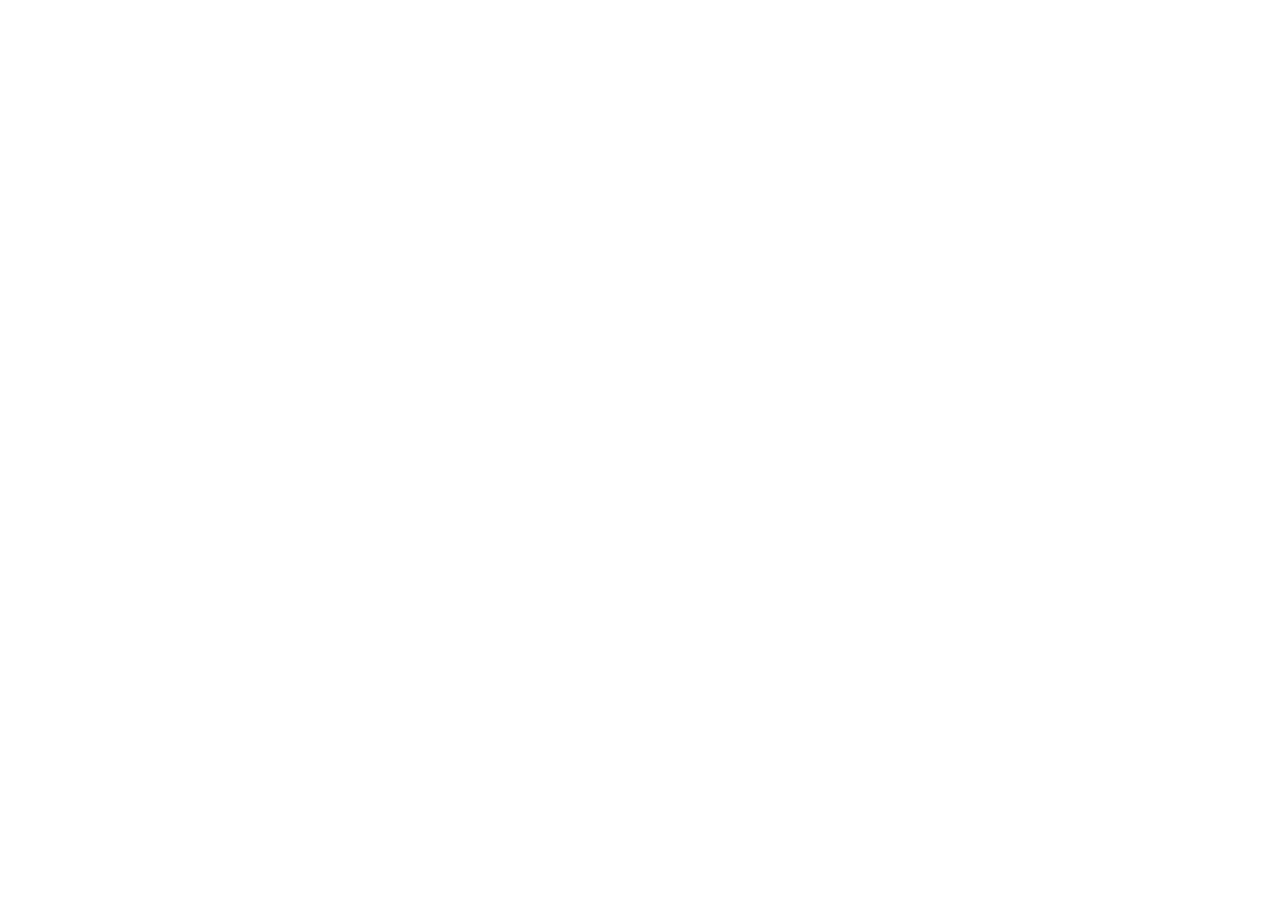
==== index.html @ 6b1e3e3d "fix(cache): bump assets to v3 to resolve cached layout.css" ====
<!DOCTYPE html>
<html lang="en">
<head>
  <meta charset="UTF-8">
  <meta name="viewport" content="width=device-width, initial-scale=1.0">
  <title>LevelUp - Your Learning Adventure</title>
  
  <!-- Phosphor Icons -->
  <script src="https://unpkg.com/@phosphor-icons/web"></script>
  
  <!-- Google Fonts -->
  <link rel="preconnect" href="https://fonts.googleapis.com">
  <link rel="preconnect" href="https://fonts.gstatic.com" crossorigin>
  <link href="https://fonts.googleapis.com/css2?family=Outfit:wght@400;500;600;700;800;900&display=swap" rel="stylesheet">
  
  <!-- Stylesheets -->
  <link rel="stylesheet" href="css/variables.css?v=3">
  <link rel="stylesheet" href="css/base.css?v=3">
  <link rel="stylesheet" href="css/layout.css?v=3">
  <link rel="stylesheet" href="css/components.css?v=3">
  <link rel="stylesheet" href="css/utilities.css?v=3">
  <link rel="stylesheet" href="css/animations.css?v=3">
  <link rel="stylesheet" href="css/login.css?v=3">
  <link rel="stylesheet" href="css/app.css?v=3">
</head>
<body>
  <div id="app">
    <!-- Views will be dynamically injected here -->
  </div>

  <!-- Firebase App (the core Firebase SDK) is always required and must be listed first -->
  <script src="https://www.gstatic.com/firebasejs/10.9.0/firebase-app-compat.js"></script>
  <script src="https://www.gstatic.com/firebasejs/10.9.0/firebase-auth-compat.js"></script>
  <script src="https://www.gstatic.com/firebasejs/10.9.0/firebase-firestore-compat.js"></script>

  <!-- Application Entry Point -->
  <script type="module" src="js/app.js?v=3"></script>
</body>
</html>
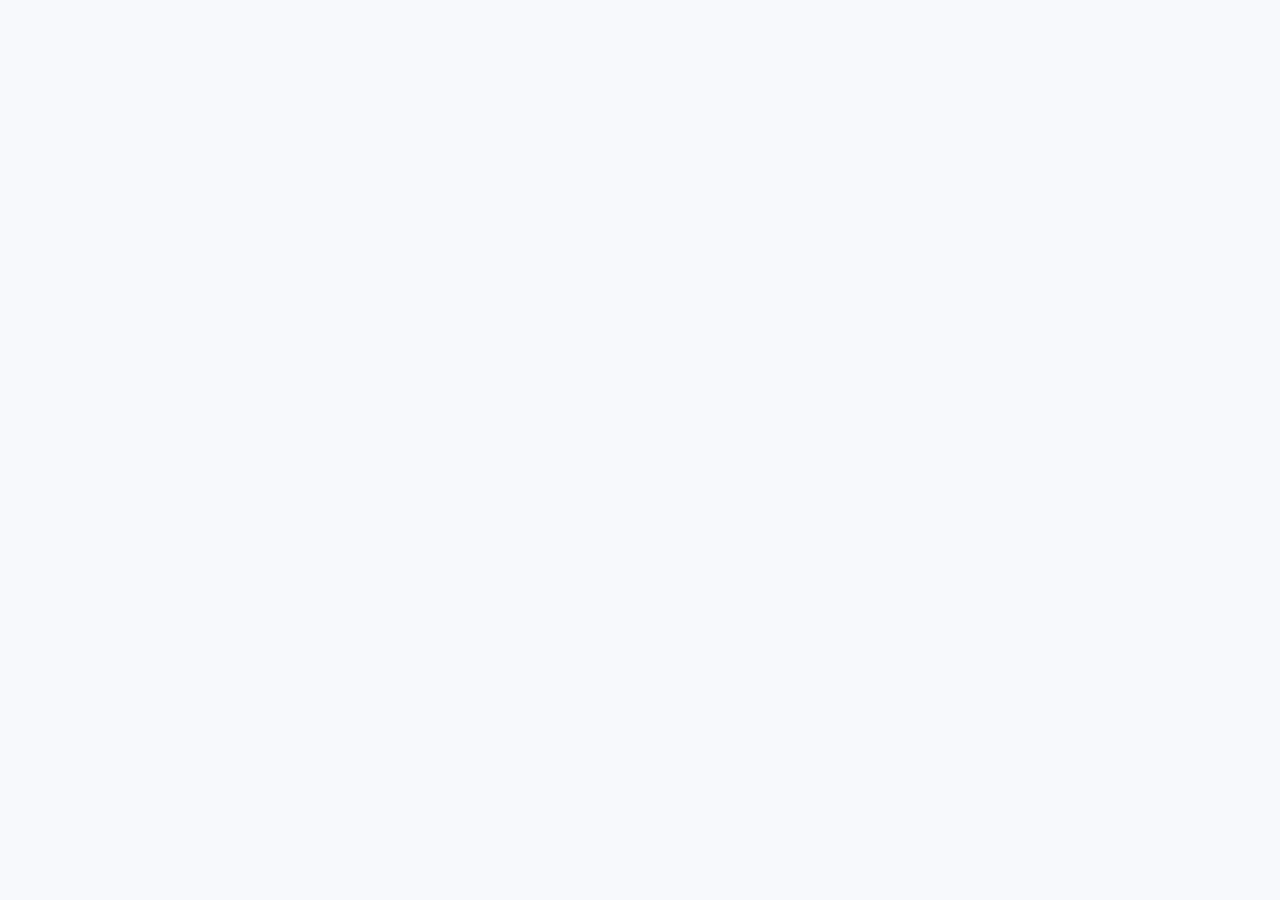
==== commit 21c329c3: "Initial commit: Complete Vanilla JS SPA LevelUp MVP" ====
--- a/index.html
+++ b/index.html
@@ -14,14 +14,13 @@
   <link href="https://fonts.googleapis.com/css2?family=Outfit:wght@400;500;600;700;800;900&display=swap" rel="stylesheet">
   
   <!-- Stylesheets -->
-  <link rel="stylesheet" href="css/variables.css?v=3">
-  <link rel="stylesheet" href="css/base.css?v=3">
-  <link rel="stylesheet" href="css/layout.css?v=3">
-  <link rel="stylesheet" href="css/components.css?v=3">
-  <link rel="stylesheet" href="css/utilities.css?v=3">
-  <link rel="stylesheet" href="css/animations.css?v=3">
-  <link rel="stylesheet" href="css/login.css?v=3">
-  <link rel="stylesheet" href="css/app.css?v=3">
+  <link rel="stylesheet" href="css/variables.css">
+  <link rel="stylesheet" href="css/base.css">
+  <link rel="stylesheet" href="css/layout.css">
+  <link rel="stylesheet" href="css/components.css">
+  <link rel="stylesheet" href="css/utilities.css">
+  <link rel="stylesheet" href="css/animations.css">
+  <link rel="stylesheet" href="css/app.css">
 </head>
 <body>
   <div id="app">
@@ -34,6 +33,6 @@
   <script src="https://www.gstatic.com/firebasejs/10.9.0/firebase-firestore-compat.js"></script>
 
   <!-- Application Entry Point -->
-  <script type="module" src="js/app.js?v=3"></script>
+  <script type="module" src="js/app.js"></script>
 </body>
 </html>
--- a/css/variables.css
+++ b/css/variables.css
@@ -0,0 +1,63 @@
+/* css/variables.css */
+:root {
+  /* Colors - Modern Neobrutalism */
+  --color-primary: #FFD93D; /* Energetic Yellow */
+  --color-primary-dark: #F5B000;
+  --color-secondary: #4D96FF; /* Friendly Blue */
+  --color-secondary-dark: #3672D9;
+  --color-success: #6BCB77; /* Growth Green */
+  --color-danger: #FF6B6B; /* Alert Red */
+  
+  /* Neutral Colors */
+  --color-white: #FFFFFF;
+  --color-black: #1A1A1A;
+  --color-gray-100: #F7F9FC;
+  --color-gray-200: #EDF1F5;
+  --color-gray-300: #E1E6EB;
+  --color-gray-500: #A0AAB5;
+  --color-gray-700: #4A5568;
+  --color-gray-900: #2D3748;
+
+  /* Neobrutalism Borders & Shadows */
+  --border-width: 3px;
+  --border-color: var(--color-black);
+  
+  --shadow-sm: 4px 4px 0px var(--color-black);
+  --shadow-md: 6px 6px 0px var(--color-black);
+  --shadow-lg: 8px 8px 0px var(--color-black);
+  
+  --shadow-sm-active: 2px 2px 0px var(--color-black);
+  --shadow-md-active: 3px 3px 0px var(--color-black);
+  
+  /* Typography */
+  --font-family: 'Outfit', sans-serif;
+  --font-size-xs: 0.75rem;
+  --font-size-sm: 0.875rem;
+  --font-size-base: 1rem;
+  --font-size-lg: 1.125rem;
+  --font-size-xl: 1.25rem;
+  --font-size-2xl: 1.5rem;
+  --font-size-3xl: 2rem;
+  --font-size-4xl: 2.5rem;
+
+  /* Spacing */
+  --spacing-1: 0.25rem;
+  --spacing-2: 0.5rem;
+  --spacing-3: 0.75rem;
+  --spacing-4: 1rem;
+  --spacing-5: 1.25rem;
+  --spacing-6: 1.5rem;
+  --spacing-8: 2rem;
+  --spacing-10: 2.5rem;
+  --spacing-12: 3rem;
+
+  /* Border Radius */
+  --radius-sm: 4px;
+  --radius-md: 8px;
+  --radius-lg: 12px;
+  --radius-full: 9999px;
+  
+  /* Transitions */
+  --transition-fast: 0.15s ease-in-out;
+  --transition-normal: 0.3s ease-in-out;
+}
--- a/css/base.css
+++ b/css/base.css
@@ -0,0 +1,62 @@
+/* css/base.css */
+*, *::before, *::after {
+  box-sizing: border-box;
+  margin: 0;
+  padding: 0;
+}
+
+html {
+  font-family: var(--font-family);
+  font-size: 16px;
+  line-height: 1.5;
+  color: var(--color-black);
+  background-color: var(--color-gray-100);
+}
+
+body {
+  min-height: 100vh;
+  -webkit-font-smoothing: antialiased;
+  -moz-osx-font-smoothing: grayscale;
+}
+
+h1, h2, h3, h4, h5, h6 {
+  font-weight: 800;
+  line-height: 1.2;
+  margin-bottom: var(--spacing-4);
+  color: var(--color-black);
+}
+
+h1 { font-size: var(--font-size-4xl); }
+h2 { font-size: var(--font-size-3xl); }
+h3 { font-size: var(--font-size-2xl); }
+h4 { font-size: var(--font-size-xl); }
+
+p {
+  margin-bottom: var(--spacing-4);
+}
+
+a {
+  color: var(--color-secondary);
+  text-decoration: none;
+  font-weight: 600;
+  transition: all var(--transition-fast);
+}
+
+a:hover {
+  text-decoration: underline;
+  color: var(--color-secondary-dark);
+}
+
+button, input, select, textarea {
+  font-family: inherit;
+  font-size: inherit;
+}
+
+ul, ol {
+  list-style: none;
+}
+
+img, svg {
+  display: block;
+  max-width: 100%;
+}
--- a/css/layout.css
+++ b/css/layout.css
@@ -0,0 +1,85 @@
+/* css/layout.css */
+/* Full screen layout for SPA */
+#app {
+  min-height: 100vh;
+  display: flex;
+  flex-direction: column;
+}
+
+/* App Layout */
+.app-layout {
+  display: flex;
+  height: 100vh;
+  overflow: hidden;
+}
+
+.app-sidebar {
+  width: 250px;
+  background-color: var(--color-white);
+  border-right: var(--border-width) solid var(--border-color);
+  display: flex;
+  flex-direction: column;
+  z-index: 10;
+}
+
+.app-main {
+  flex: 1;
+  display: flex;
+  flex-direction: column;
+  overflow: hidden;
+}
+
+.app-header {
+  height: 70px;
+  background-color: var(--color-white);
+  border-bottom: var(--border-width) solid var(--border-color);
+  display: flex;
+  align-items: center;
+  padding: 0 var(--spacing-6);
+  z-index: 9;
+}
+
+.app-content {
+  flex: 1;
+  overflow-y: auto;
+  padding: var(--spacing-6);
+  background-color: var(--color-gray-100);
+}
+
+/* Centered layout for Login/Register/Onboarding */
+.centered-layout {
+  display: flex;
+  align-items: center;
+  justify-content: center;
+  min-height: 100vh;
+  padding: var(--spacing-4);
+  background-color: var(--color-primary); /* Default energetic background */
+  background-image: radial-gradient(var(--color-black) 1px, transparent 1px);
+  background-size: 20px 20px;
+}
+
+/* Grid System */
+.grid {
+  display: grid;
+  gap: var(--spacing-6);
+}
+
+.grid-cols-1 { grid-template-columns: repeat(1, 1fr); }
+.grid-cols-2 { grid-template-columns: repeat(2, 1fr); }
+.grid-cols-3 { grid-template-columns: repeat(3, 1fr); }
+.grid-cols-4 { grid-template-columns: repeat(4, 1fr); }
+
+@media (max-width: 1024px) {
+  .grid-cols-4 { grid-template-columns: repeat(3, 1fr); }
+  .grid-cols-3 { grid-template-columns: repeat(2, 1fr); }
+}
+
+@media (max-width: 768px) {
+  .app-sidebar { display: none; /* We will add a mobile menu later */ }
+  .grid-cols-3, .grid-cols-4 { grid-template-columns: repeat(2, 1fr); }
+  .grid-cols-2 { grid-template-columns: repeat(1, 1fr); }
+}
+
+@media (max-width: 480px) {
+  .grid-cols-2, .grid-cols-3, .grid-cols-4 { grid-template-columns: repeat(1, 1fr); }
+}
--- a/css/components.css
+++ b/css/components.css
@@ -0,0 +1,150 @@
+/* css/components.css */
+
+/* Button */
+.btn {
+  display: inline-flex;
+  align-items: center;
+  justify-content: center;
+  gap: var(--spacing-2);
+  padding: var(--spacing-3) var(--spacing-6);
+  font-weight: 700;
+  font-size: var(--font-size-base);
+  border: var(--border-width) solid var(--border-color);
+  border-radius: var(--radius-md);
+  box-shadow: var(--shadow-sm);
+  cursor: pointer;
+  transition: all var(--transition-fast);
+  text-align: center;
+  user-select: none;
+}
+
+.btn:active {
+  transform: translate(2px, 2px);
+  box-shadow: var(--shadow-sm-active);
+}
+
+.btn:disabled {
+  opacity: 0.6;
+  cursor: not-allowed;
+  transform: none;
+  box-shadow: var(--shadow-sm);
+}
+
+.btn-primary {
+  background-color: var(--color-primary);
+  color: var(--color-black);
+}
+
+.btn-primary:hover:not(:disabled) {
+  background-color: var(--color-primary-dark);
+}
+
+.btn-secondary {
+  background-color: var(--color-secondary);
+  color: var(--color-white);
+}
+
+.btn-secondary:hover:not(:disabled) {
+  background-color: var(--color-secondary-dark);
+}
+
+.btn-white {
+  background-color: var(--color-white);
+  color: var(--color-black);
+}
+
+.btn-white:hover:not(:disabled) {
+  background-color: var(--color-gray-100);
+}
+
+/* Card */
+.card {
+  background-color: var(--color-white);
+  border: var(--border-width) solid var(--border-color);
+  border-radius: var(--radius-lg);
+  box-shadow: var(--shadow-md);
+  padding: var(--spacing-6);
+  transition: transform var(--transition-fast);
+}
+
+.card-interactive {
+  cursor: pointer;
+}
+
+.card-interactive:hover {
+  transform: translateY(-4px);
+  box-shadow: var(--shadow-lg);
+}
+
+.card-interactive:active {
+  transform: translateY(2px);
+  box-shadow: var(--shadow-md-active);
+}
+
+/* Inputs */
+.form-group {
+  margin-bottom: var(--spacing-4);
+}
+
+.form-label {
+  display: block;
+  font-weight: 700;
+  margin-bottom: var(--spacing-2);
+}
+
+.form-input {
+  width: 100%;
+  padding: var(--spacing-3);
+  font-size: var(--font-size-base);
+  border: var(--border-width) solid var(--border-color);
+  border-radius: var(--radius-md);
+  box-shadow: 2px 2px 0px rgba(0,0,0,0.1);
+  transition: all var(--transition-fast);
+}
+
+.form-input:focus {
+  outline: none;
+  box-shadow: var(--shadow-sm);
+  border-color: var(--color-secondary);
+}
+
+/* Badges */
+.badge {
+  display: inline-block;
+  padding: var(--spacing-1) var(--spacing-3);
+  font-size: var(--font-size-xs);
+  font-weight: 800;
+  text-transform: uppercase;
+  border: 2px solid var(--border-color);
+  border-radius: var(--radius-full);
+  box-shadow: 2px 2px 0px var(--color-black);
+}
+
+/* Progress Bar */
+.progress-container {
+  width: 100%;
+  height: 20px;
+  background-color: var(--color-white);
+  border: 2px solid var(--border-color);
+  border-radius: var(--radius-full);
+  overflow: hidden;
+  position: relative;
+}
+
+.progress-bar {
+  height: 100%;
+  background-color: var(--color-success);
+  border-right: 2px solid var(--border-color);
+  transition: width 0.5s cubic-bezier(0.4, 0, 0.2, 1);
+}
+
+/* Avatar */
+.avatar {
+  width: 64px;
+  height: 64px;
+  border-radius: 50%;
+  border: 3px solid var(--border-color);
+  box-shadow: 2px 2px 0px var(--color-black);
+  object-fit: cover;
+  background-color: var(--color-white);
+}
--- a/css/utilities.css
+++ b/css/utilities.css
@@ -0,0 +1,47 @@
+/* css/utilities.css */
+/* Spacing */
+.m-0 { margin: 0; }
+.mt-2 { margin-top: var(--spacing-2); }
+.mt-4 { margin-top: var(--spacing-4); }
+.mt-6 { margin-top: var(--spacing-6); }
+.mb-2 { margin-bottom: var(--spacing-2); }
+.mb-4 { margin-bottom: var(--spacing-4); }
+.mb-6 { margin-bottom: var(--spacing-6); }
+
+.p-0 { padding: 0; }
+.p-4 { padding: var(--spacing-4); }
+.p-6 { padding: var(--spacing-6); }
+
+/* Typography */
+.text-center { text-align: center; }
+.text-left { text-align: left; }
+.text-right { text-align: right; }
+
+.font-bold { font-weight: 700; }
+.font-black { font-weight: 900; }
+
+.text-xs { font-size: var(--font-size-xs); }
+.text-sm { font-size: var(--font-size-sm); }
+.text-lg { font-size: var(--font-size-lg); }
+.text-xl { font-size: var(--font-size-xl); }
+
+.text-gray { color: var(--color-gray-700); }
+.text-white { color: var(--color-white); }
+.text-primary { color: var(--color-primary-dark); }
+.text-secondary { color: var(--color-secondary); }
+.text-success { color: var(--color-success); }
+.text-danger { color: var(--color-danger); }
+
+/* Flexbox */
+.d-flex { display: flex; }
+.flex-column { flex-direction: column; }
+.align-center { align-items: center; }
+.justify-center { justify-content: center; }
+.justify-between { justify-content: space-between; }
+.gap-2 { gap: var(--spacing-2); }
+.gap-4 { gap: var(--spacing-4); }
+
+/* Other */
+.w-100 { width: 100%; }
+.h-100 { height: 100%; }
+.hide { display: none !important; }
--- a/css/animations.css
+++ b/css/animations.css
@@ -0,0 +1,39 @@
+/* css/animations.css */
+@keyframes fadeIn {
+  from { opacity: 0; }
+  to { opacity: 1; }
+}
+
+@keyframes slideUp {
+  from { opacity: 0; transform: translateY(20px); }
+  to { opacity: 1; transform: translateY(0); }
+}
+
+@keyframes popIn {
+  0% { opacity: 0; transform: scale(0.8); }
+  70% { transform: scale(1.05); }
+  100% { opacity: 1; transform: scale(1); }
+}
+
+@keyframes pulse {
+  0% { transform: scale(1); }
+  50% { transform: scale(1.05); }
+  100% { transform: scale(1); }
+}
+
+.animate-fade-in {
+  animation: fadeIn 0.3s ease-in-out forwards;
+}
+
+.animate-slide-up {
+  animation: slideUp 0.4s ease-out forwards;
+}
+
+.animate-pop-in {
+  animation: popIn 0.4s cubic-bezier(0.175, 0.885, 0.32, 1.275) forwards;
+}
+
+/* Staggered animations */
+.delay-100 { animation-delay: 100ms; }
+.delay-200 { animation-delay: 200ms; }
+.delay-300 { animation-delay: 300ms; }
--- a/css/app.css
+++ b/css/app.css
@@ -0,0 +1,36 @@
+/* css/app.css */
+/* This file is just a placeholder in case we need app-specific overrides.
+   Normally, the <link> tags in index.html load everything. */
+   
+/* Splash Screen Specifics */
+.splash-container {
+  display: flex;
+  flex-direction: column;
+  align-items: center;
+  justify-content: center;
+  height: 100vh;
+  background-color: var(--color-primary);
+  color: var(--color-black);
+  text-align: center;
+}
+
+.splash-logo {
+  font-size: var(--font-size-4xl);
+  font-weight: 900;
+  margin-bottom: var(--spacing-2);
+  display: flex;
+  align-items: center;
+  gap: var(--spacing-2);
+}
+
+/* Authentication Layout Specifics */
+.auth-card {
+  width: 100%;
+  max-width: 450px;
+  background-color: var(--color-white);
+}
+
+.auth-header {
+  text-align: center;
+  margin-bottom: var(--spacing-6);
+}
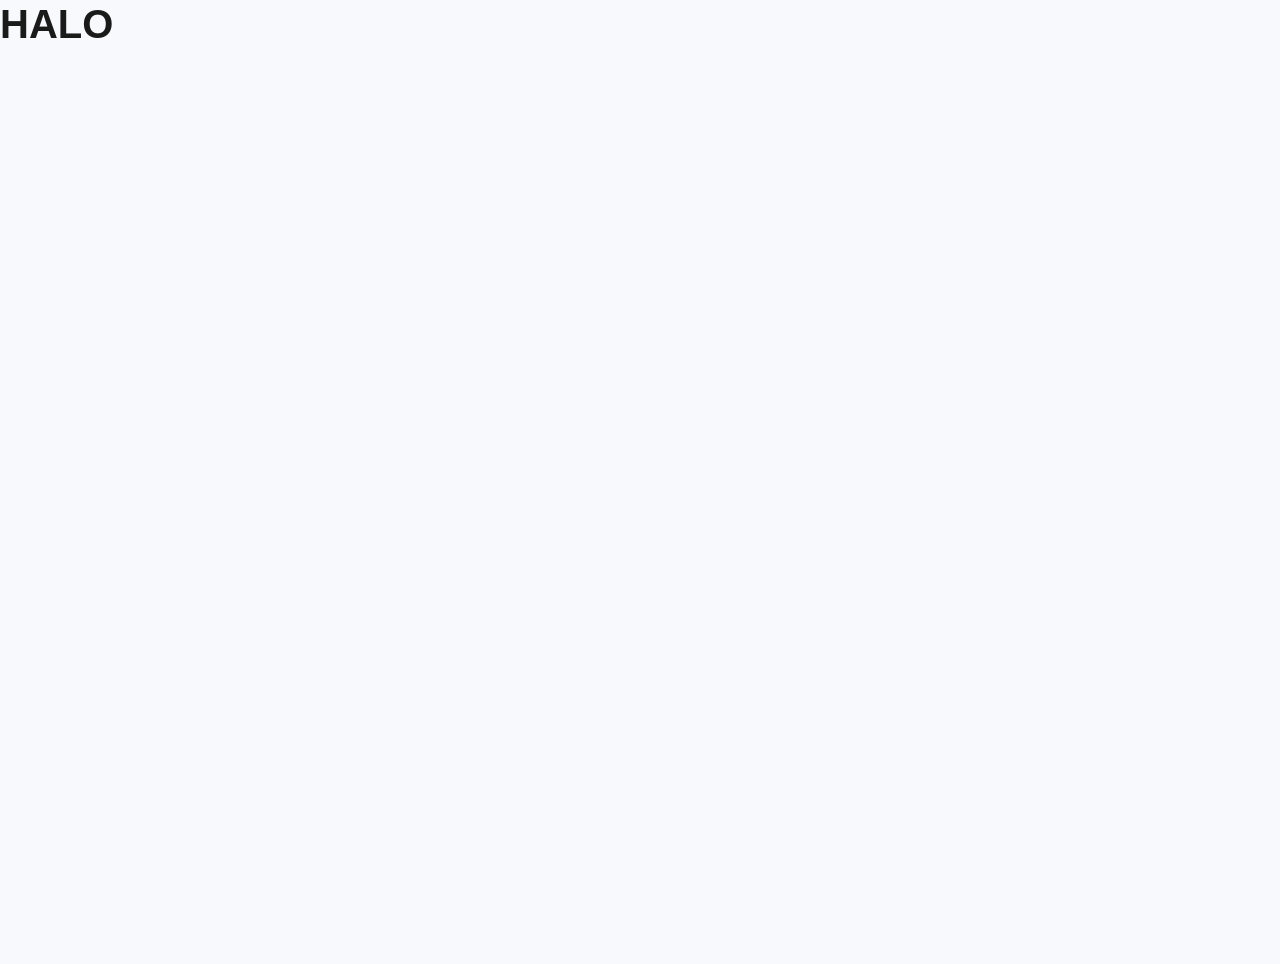
==== commit e0c02ba1: "chore: add cache busters to index.html" ====
--- a/index.html
+++ b/index.html
@@ -14,15 +14,17 @@
   <link href="https://fonts.googleapis.com/css2?family=Outfit:wght@400;500;600;700;800;900&display=swap" rel="stylesheet">
   
   <!-- Stylesheets -->
-  <link rel="stylesheet" href="css/variables.css">
-  <link rel="stylesheet" href="css/base.css">
-  <link rel="stylesheet" href="css/layout.css">
-  <link rel="stylesheet" href="css/components.css">
-  <link rel="stylesheet" href="css/utilities.css">
-  <link rel="stylesheet" href="css/animations.css">
-  <link rel="stylesheet" href="css/app.css">
+  <link rel="stylesheet" href="css/variables.css?v=2">
+  <link rel="stylesheet" href="css/base.css?v=2">
+  <link rel="stylesheet" href="css/layout.css?v=2">
+  <link rel="stylesheet" href="css/components.css?v=2">
+  <link rel="stylesheet" href="css/utilities.css?v=2">
+  <link rel="stylesheet" href="css/animations.css?v=2">
+  <link rel="stylesheet" href="css/login.css?v=2">
+  <link rel="stylesheet" href="css/app.css?v=2">
 </head>
 <body>
+  <h1>HALO</h1>
   <div id="app">
     <!-- Views will be dynamically injected here -->
   </div>
@@ -33,6 +35,6 @@
   <script src="https://www.gstatic.com/firebasejs/10.9.0/firebase-firestore-compat.js"></script>
 
   <!-- Application Entry Point -->
-  <script type="module" src="js/app.js"></script>
+  <script type="module" src="js/app.js?v=2"></script>
 </body>
 </html>
--- a/css/login.css
+++ b/css/login.css
@@ -0,0 +1,125 @@
+/* css/login.css */
+
+/* Z-Index Layers Mapping:
+   Background: -5
+   Grid: -4
+   Decorations Far: -3
+   Decorations Mid: -2
+   Decorations Near: -1
+   Login Card: (Default stacking context, implicit 0 or higher)
+*/
+
+.login-bg-container {
+  position: absolute;
+  top: 0;
+  left: 0;
+  width: 100%;
+  height: 100%;
+  overflow: hidden;
+  pointer-events: none; /* Ignore pointer events for accessibility */
+  z-index: -3; /* Base layer for decorations */
+}
+
+/* Base Styles for Background Elements */
+.bg-element {
+  position: absolute;
+  color: var(--color-black); /* Assume design token handles color */
+  pointer-events: none; /* Secondary safeguard */
+}
+
+/* Layer Overrides */
+.layer-1 { z-index: -3; opacity: 0.04; font-size: 24px; }
+.layer-2 { z-index: -2; opacity: 0.06; font-size: 32px; }
+.layer-3 { z-index: -1; opacity: 0.08; font-size: 48px; }
+
+/* Words Styling */
+.bg-word {
+  font-weight: 900;
+  opacity: 0.02;
+  font-size: 80px;
+  filter: blur(2px);
+  z-index: -5;
+}
+
+/* Particles Styling */
+.bg-particle {
+  font-size: 12px;
+  opacity: 0.03;
+  z-index: -3;
+}
+
+/* CSS Animations for Drift */
+@keyframes float-slow {
+  0%, 100% { transform: translateY(0) translateX(0); }
+  50% { transform: translateY(-8px) translateX(4px); }
+}
+
+@keyframes float-medium {
+  0%, 100% { transform: translateY(0) translateX(0); }
+  50% { transform: translateY(-12px) translateX(-4px); }
+}
+
+@keyframes float-fast {
+  0%, 100% { transform: translateY(0) translateX(0); }
+  50% { transform: translateY(-16px) translateX(6px); }
+}
+
+@keyframes drift-up {
+  0% { transform: translateY(100px); opacity: 0; }
+  10% { opacity: 0.05; }
+  90% { opacity: 0.05; }
+  100% { transform: translateY(-100px); opacity: 0; }
+}
+
+/* Assign animations */
+@media (prefers-reduced-motion: no-preference) {
+  .anim-float-slow { animation: float-slow 35s ease-in-out infinite; }
+  .anim-float-medium { animation: float-medium 28s ease-in-out infinite; }
+  .anim-float-fast { animation: float-fast 20s ease-in-out infinite; }
+  .anim-particle { animation: drift-up 20s linear infinite; }
+}
+
+/* Knowledge Graph SVG */
+.bg-graph {
+  opacity: 0.04;
+  stroke: var(--color-black);
+  stroke-width: 2;
+  fill: var(--color-black);
+}
+
+/* Feature Highlights Fade Sequence */
+.feature-item {
+  opacity: 0;
+  animation: fade-in 0.3s forwards;
+}
+.delay-1 { animation-delay: 0.05s; }
+.delay-2 { animation-delay: 0.1s; }
+.delay-3 { animation-delay: 0.15s; }
+.delay-4 { animation-delay: 0.2s; }
+
+/* Enhanced Google Button Hover */
+.btn-google {
+  transition: transform 0.2s ease-out, box-shadow 0.2s ease-out;
+}
+.btn-google:hover {
+  transform: translateY(-2px);
+  box-shadow: 4px 6px 0px rgba(0,0,0,1);
+}
+
+/* Glow A (Behind Card) */
+.glow-a {
+  position: absolute;
+  width: 50vw;
+  height: 50vw;
+  max-width: 600px;
+  max-height: 600px;
+  background: var(--color-primary); /* Bright Yellow */
+  filter: blur(200px);
+  opacity: 0.8;
+  z-index: 1; /* Behind card (10) but above background */
+  pointer-events: none;
+  border-radius: 50%;
+  top: 50%;
+  left: 50%;
+  transform: translate(-50%, -50%);
+}
--- a/css/app.css
+++ b/css/app.css
@@ -26,8 +26,12 @@
 /* Authentication Layout Specifics */
 .auth-card {
   width: 100%;
-  max-width: 450px;
+  max-width: 400px;
   background-color: var(--color-white);
+  border: 3px solid var(--color-black);
+  box-shadow: 8px 8px 0px var(--color-black);
+  position: relative;
+  z-index: 10;
 }
 
 .auth-header {
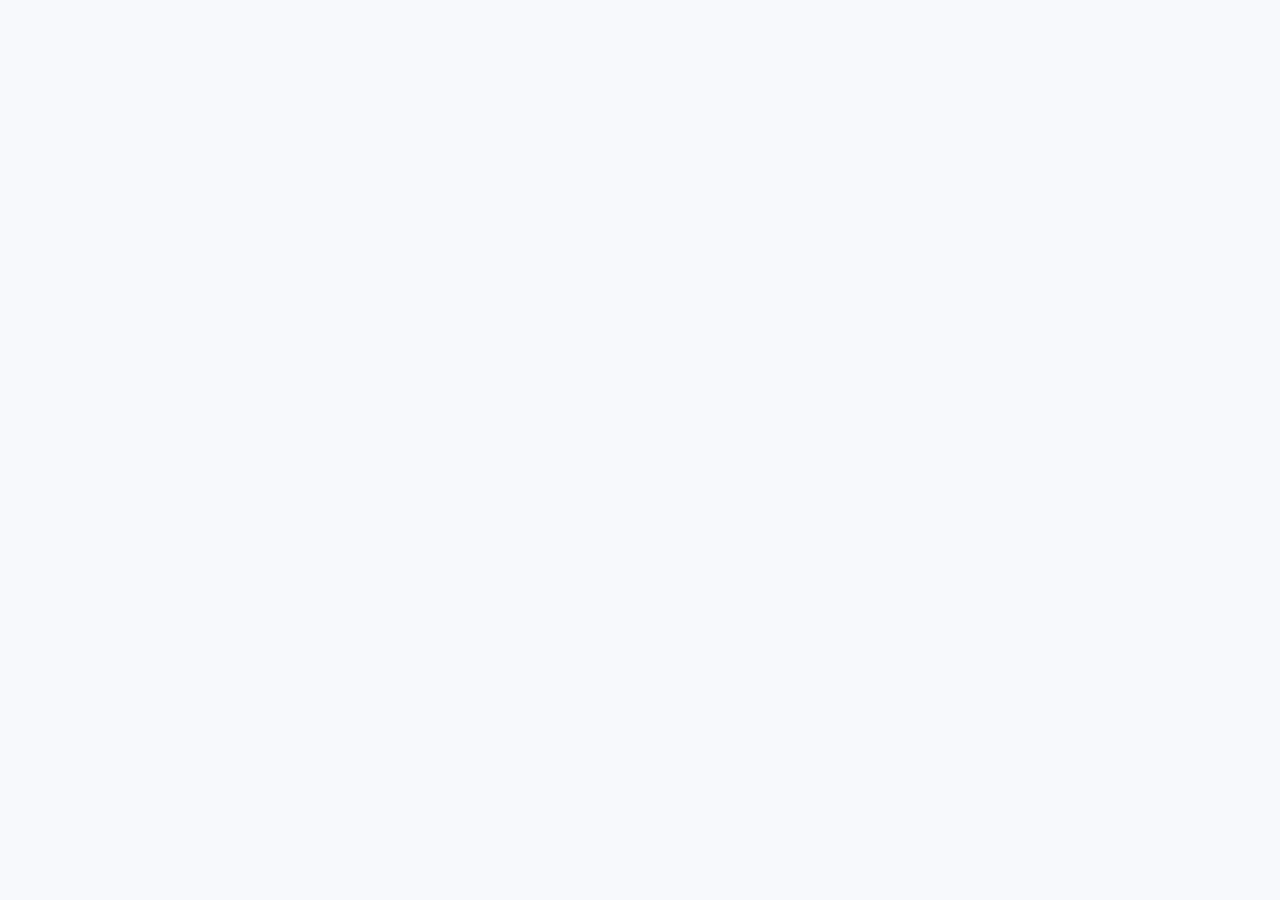
==== commit 263ed3b7: "feat(ui): Phase 4 & 5 - add lightweight mouse parallax and login transition polish" ====
--- a/index.html
+++ b/index.html
@@ -24,7 +24,6 @@
   <link rel="stylesheet" href="css/app.css?v=2">
 </head>
 <body>
-  <h1>HALO</h1>
   <div id="app">
     <!-- Views will be dynamically injected here -->
   </div>
--- a/css/login.css
+++ b/css/login.css
@@ -1,13 +1,4 @@
 /* css/login.css */
-
-/* Z-Index Layers Mapping:
-   Background: -5
-   Grid: -4
-   Decorations Far: -3
-   Decorations Mid: -2
-   Decorations Near: -1
-   Login Card: (Default stacking context, implicit 0 or higher)
-*/
 
 .login-bg-container {
   position: absolute;
@@ -16,110 +7,129 @@
   width: 100%;
   height: 100%;
   overflow: hidden;
-  pointer-events: none; /* Ignore pointer events for accessibility */
-  z-index: -3; /* Base layer for decorations */
+  pointer-events: none;
+  z-index: 1; /* Render behind .auth-card (10) */
 }
 
-/* Base Styles for Background Elements */
+/* Base Element Style */
 .bg-element {
   position: absolute;
-  color: var(--color-black); /* Assume design token handles color */
-  pointer-events: none; /* Secondary safeguard */
+  color: var(--color-black);
+  pointer-events: none;
 }
 
-/* Layer Overrides */
-.layer-1 { z-index: -3; opacity: 0.04; font-size: 24px; }
-.layer-2 { z-index: -2; opacity: 0.06; font-size: 32px; }
-.layer-3 { z-index: -1; opacity: 0.08; font-size: 48px; }
+/* Layering Opacity */
+.layer-1 { opacity: 0.02; }
+.layer-2 { opacity: 0.04; }
+.layer-3 { opacity: 0.06; }
 
-/* Words Styling */
-.bg-word {
-  font-weight: 900;
-  opacity: 0.02;
-  font-size: 80px;
-  filter: blur(2px);
-  z-index: -5;
+/* Micro Particles */
+.bg-particle {
+  font-size: 12px;
+  font-weight: bold;
+  opacity: 0;
 }
 
-/* Particles Styling */
-.bg-particle {
-  font-size: 12px;
-  opacity: 0.03;
-  z-index: -3;
+/* Huge Faint Words */
+.bg-word {
+  font-size: 15vw;
+  font-weight: 900;
+  line-height: 1;
+  opacity: 0.02;
+  filter: blur(4px);
+  user-select: none;
+  white-space: nowrap;
 }
 
-/* CSS Animations for Drift */
-@keyframes float-slow {
-  0%, 100% { transform: translateY(0) translateX(0); }
-  50% { transform: translateY(-8px) translateX(4px); }
+/* SVG Graphs */
+.bg-graph {
+  opacity: 0.03;
+  stroke: var(--color-black);
+  stroke-width: 1.5;
+  fill: var(--color-primary);
 }
 
-@keyframes float-medium {
-  0%, 100% { transform: translateY(0) translateX(0); }
-  50% { transform: translateY(-12px) translateX(-4px); }
-}
-
-@keyframes float-fast {
-  0%, 100% { transform: translateY(0) translateX(0); }
-  50% { transform: translateY(-16px) translateX(6px); }
-}
-
-@keyframes drift-up {
-  0% { transform: translateY(100px); opacity: 0; }
-  10% { opacity: 0.05; }
-  90% { opacity: 0.05; }
-  100% { transform: translateY(-100px); opacity: 0; }
-}
-
-/* Assign animations */
-@media (prefers-reduced-motion: no-preference) {
-  .anim-float-slow { animation: float-slow 35s ease-in-out infinite; }
-  .anim-float-medium { animation: float-medium 28s ease-in-out infinite; }
-  .anim-float-fast { animation: float-fast 20s ease-in-out infinite; }
-  .anim-particle { animation: drift-up 20s linear infinite; }
-}
-
-/* Knowledge Graph SVG */
-.bg-graph {
-  opacity: 0.04;
-  stroke: var(--color-black);
-  stroke-width: 2;
-  fill: var(--color-black);
-}
-
-/* Feature Highlights Fade Sequence */
-.feature-item {
-  opacity: 0;
-  animation: fade-in 0.3s forwards;
-}
-.delay-1 { animation-delay: 0.05s; }
-.delay-2 { animation-delay: 0.1s; }
-.delay-3 { animation-delay: 0.15s; }
-.delay-4 { animation-delay: 0.2s; }
-
-/* Enhanced Google Button Hover */
-.btn-google {
-  transition: transform 0.2s ease-out, box-shadow 0.2s ease-out;
-}
-.btn-google:hover {
-  transform: translateY(-2px);
-  box-shadow: 4px 6px 0px rgba(0,0,0,1);
-}
-
-/* Glow A (Behind Card) */
+/* Glow A (Behind Card - Bright Yellow) */
 .glow-a {
   position: absolute;
   width: 50vw;
   height: 50vw;
   max-width: 600px;
   max-height: 600px;
-  background: var(--color-primary); /* Bright Yellow */
+  background: var(--color-primary);
   filter: blur(200px);
   opacity: 0.8;
-  z-index: 1; /* Behind card (10) but above background */
+  z-index: 5;
   pointer-events: none;
   border-radius: 50%;
   top: 50%;
   left: 50%;
   transform: translate(-50%, -50%);
 }
+
+/* Glow B (Bottom Right - Light Orange) */
+.glow-b {
+  position: absolute;
+  width: 60vw;
+  height: 60vw;
+  max-width: 800px;
+  max-height: 800px;
+  background: #FFB067;
+  filter: blur(250px);
+  opacity: 0.4;
+  z-index: 4;
+  pointer-events: none;
+  border-radius: 50%;
+  bottom: -20%;
+  right: -20%;
+}
+
+/* CSS Animations (Phase 3) */
+@keyframes ambient-float {
+  0%, 100% { transform: translateY(0) rotate(0deg); }
+  50% { transform: translateY(-25px) rotate(4deg); }
+}
+
+@keyframes ambient-float-slow {
+  0%, 100% { transform: translateY(0) rotate(0deg); }
+  50% { transform: translateY(20px) rotate(-3deg); }
+}
+
+@keyframes ambient-drift {
+  0%, 100% { transform: translate(0, 0); }
+  50% { transform: translate(30px, -15px); }
+}
+
+@keyframes particle-rise {
+  0% { transform: translateY(100vh) rotate(0deg); opacity: 0; }
+  10% { opacity: 0.15; }
+  90% { opacity: 0.15; }
+  100% { transform: translateY(-10vh) rotate(180deg); opacity: 0; }
+}
+
+@keyframes glow-drift {
+  0%, 100% { transform: translate(0, 0); }
+  50% { transform: translate(-30px, -20px); }
+}
+
+.anim-float {
+  animation: ambient-float 30s ease-in-out infinite;
+}
+.anim-float-slow {
+  animation: ambient-float-slow 38s ease-in-out infinite;
+}
+.anim-drift {
+  animation: ambient-drift 35s ease-in-out infinite;
+}
+.anim-particle {
+  animation: particle-rise 25s linear infinite;
+}
+.anim-glow-drift {
+  animation: glow-drift 40s ease-in-out infinite;
+}
+
+/* Hover overriding for Auth Card Google Btn */
+.btn-google:hover {
+  transform: translateY(-2px);
+  box-shadow: 4px 6px 0px rgba(0,0,0,1);
+}
